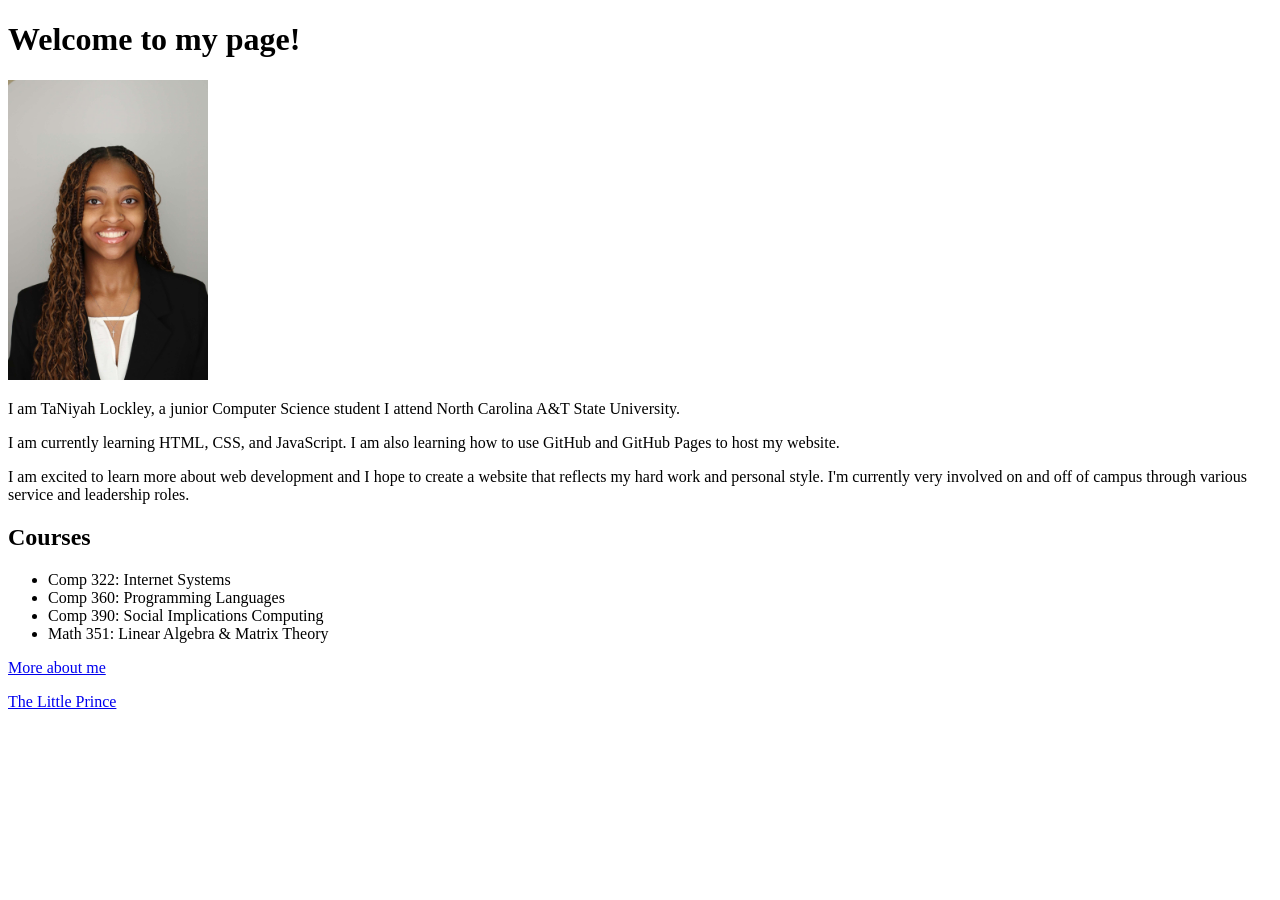
==== index.html @ 087ca4cf "Add files via upload" ====
<!DOCTYPE html>
<html>
    <head>
        <title>TaNiyah Lockley</title>
    </head>
    <body>
        <!--A welcome message and a brief introduction about myself.-->
        <h1>Welcome to my page! </h1>

        <img src="img/img1.jpeg" width="200" height="300">

        <p> I am TaNiyah Lockley, a junior Computer Science student I attend North Carolina A&T State University.</p>
        <p> I am currently learning HTML, CSS, and JavaScript. I am also learning how to use GitHub and GitHub Pages to host my website.</p>
        <p> I am excited to learn more about web development and I hope to create a website that reflects my hard work and personal style. I'm currently very involved on and off of campus through various service and leadership roles. </p>
        
        <div>
            <!--List of courses taken-->
            <h2>Courses</h2>
            <ul>
                <li>Comp 322: Internet Systems</li>
                <li>Comp 360: Programming Languages</li>
                <li>Comp 390: Social Implications Computing</li>
                <li>Math 351: Linear Algebra & Matrix Theory</li>
            </ul>

        </div>

        
        <p>
            <!--Link to introduction.html page-->
            <a href="introduction.html">More about me</a>
        </p>

        <p>
            <!-- Link to little_prince.html page-->
            <a href="little_prince.html">The Little Prince</a>
        </p>
    </body>

</html>
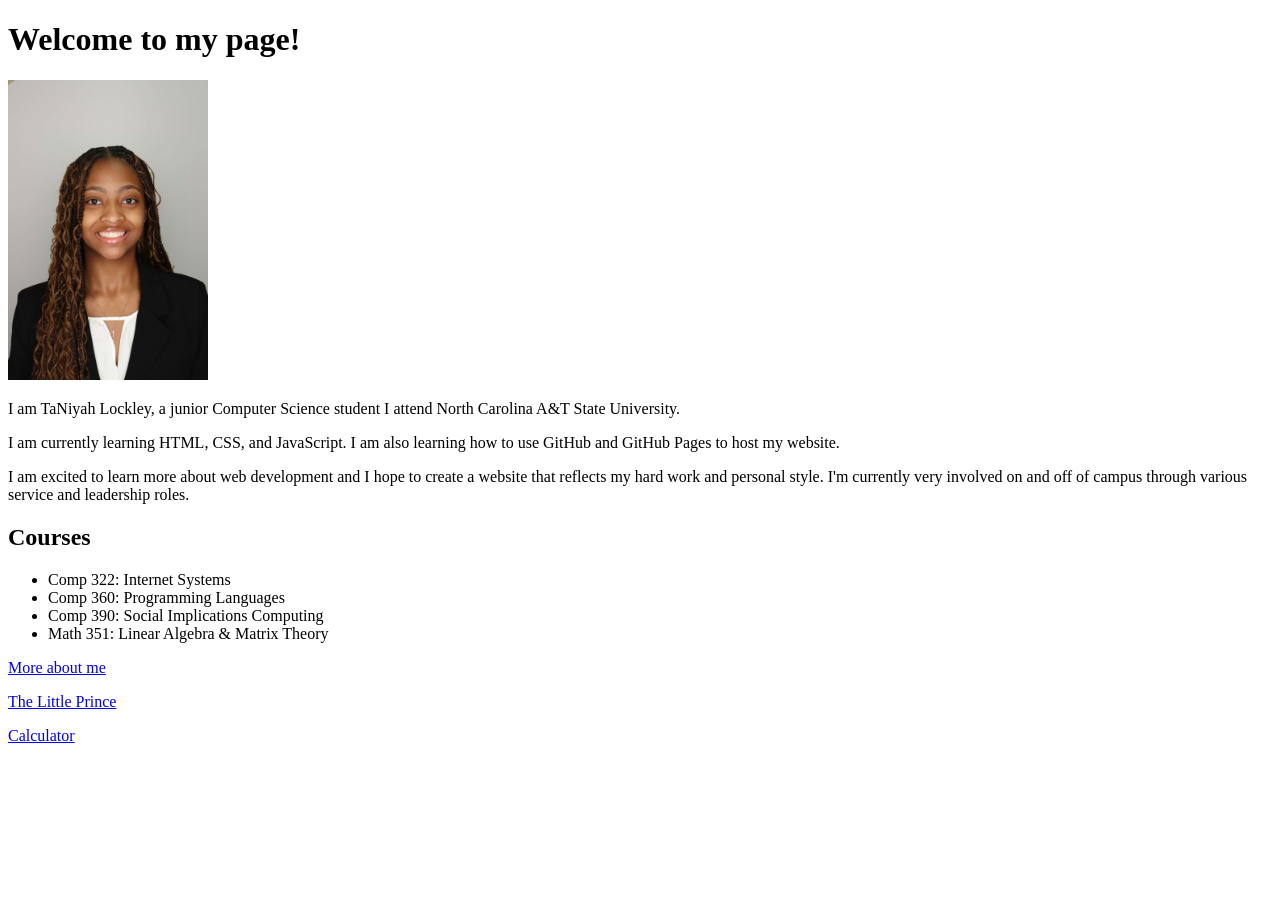
==== commit 3d78ea06: "Add link to Calculator page in index.html" ====
--- a/index.html
+++ b/index.html
@@ -35,6 +35,10 @@
             <!-- Link to little_prince.html page-->
             <a href="little_prince.html">The Little Prince</a>
         </p>
+
+        <p>
+            <a href="calculator.html">Calculator</a>
+        </p>
     </body>
 
-</html>+</html>
